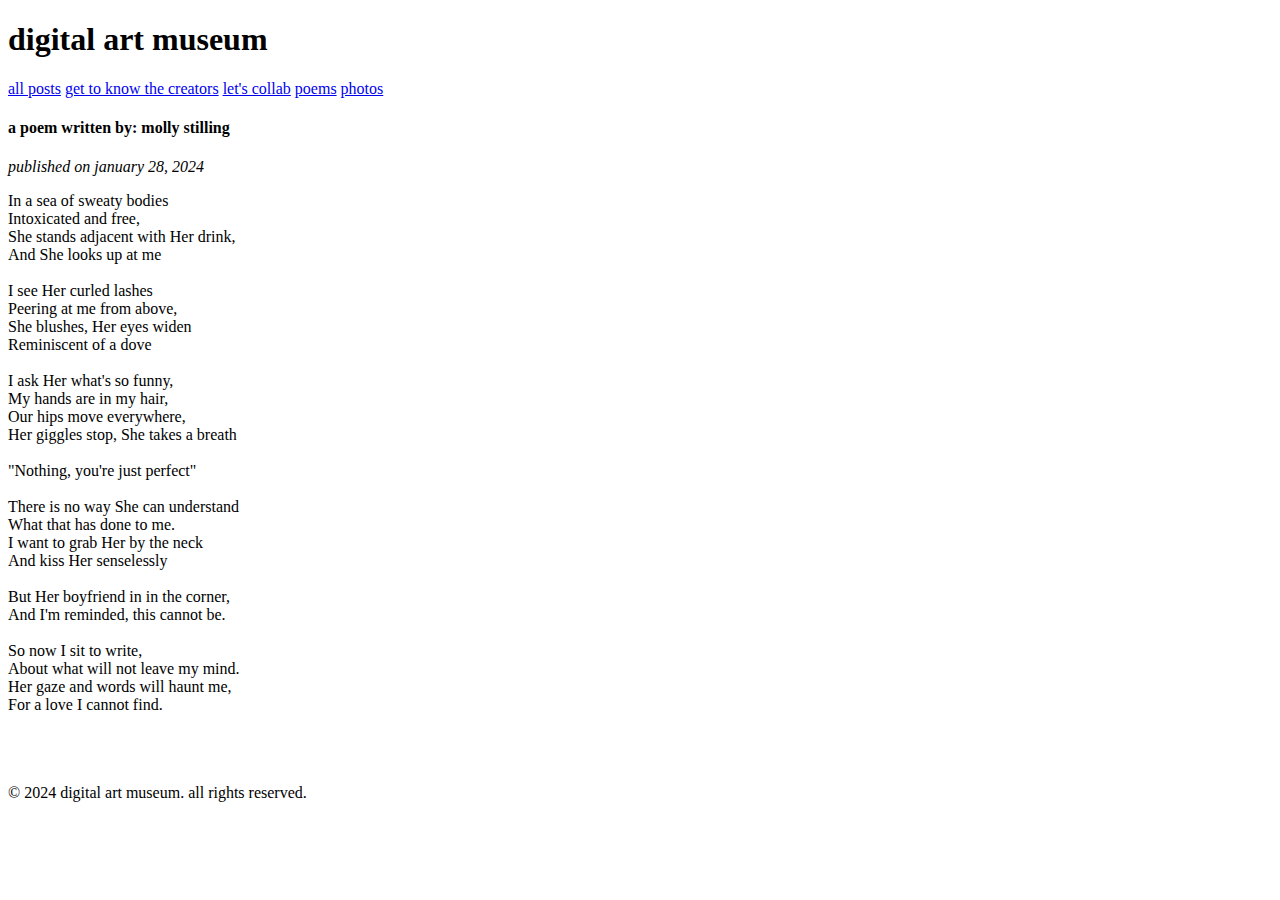
==== apoembymolly.html @ f82a4334 "Rename apoembymolly to apoembymolly.html" ====
<!DOCTYPE html>
<html lang="en">
<head>
    <meta charset="UTF-8">
    <meta name="viewport" content="width=device-width, initial-scale=1.0">
    <title>a poem by molly stilling</title>
    <link rel="stylesheet" type="text/css" href="css/styles.css">
    <!-- In the head section of your HTML file -->
<link rel="stylesheet" href="https://fonts.googleapis.com/css2?family=Single+Day&display=swap">
</head>
<body>
    <header>
        <h1>digital art museum</h1>
    </header>

    <nav>
        <a href="index.html">all posts</a>
        <a href="gettoknowus.html">get to know the creators</a>
        <a href="contact.html">let's collab</a>
        <a href="poems.html">poems</a>
        <a href="photos.html">photos</a>
    </nav>

    <div class="container">
        <article>
            <h4>a poem written by: molly stilling</h4>
            <p><em>published on january 28, 2024</em></p>
        
            <p>

                In a sea of sweaty bodies<br>
                Intoxicated and free,<br>
                She stands adjacent with Her drink,<br>
                And She looks up at me<br>
                <br>
                I see Her curled lashes<br>
                Peering at me from above,<br>
                She blushes, Her eyes widen<br>
                Reminiscent of a dove<br><br>
                
                I ask Her what's so funny, <br>
                My hands are in my hair, <br>
                Our hips move everywhere, <br>
                Her giggles stop, She takes a breath <br><br>
                "Nothing, you're just perfect"<br><br>
                There is no way She can understand <br>
                What that has done to me. <br>
                I want to grab Her by the neck<br>
                And kiss Her senselessly <br>
                <br>
                But Her boyfriend in in the corner,<br>
                And I'm reminded, this cannot be.<br><br>
                So now I sit to write,<br>
                About what will not leave my mind.<br>
                Her gaze and words will haunt me,<br>
                For a love I cannot find.<br><br>

                </p>
                <br>
                <br>
        </article>
    </div>

    <footer>
        &copy; 2024 digital art museum. all rights reserved.
    </footer>
</body>
</html>
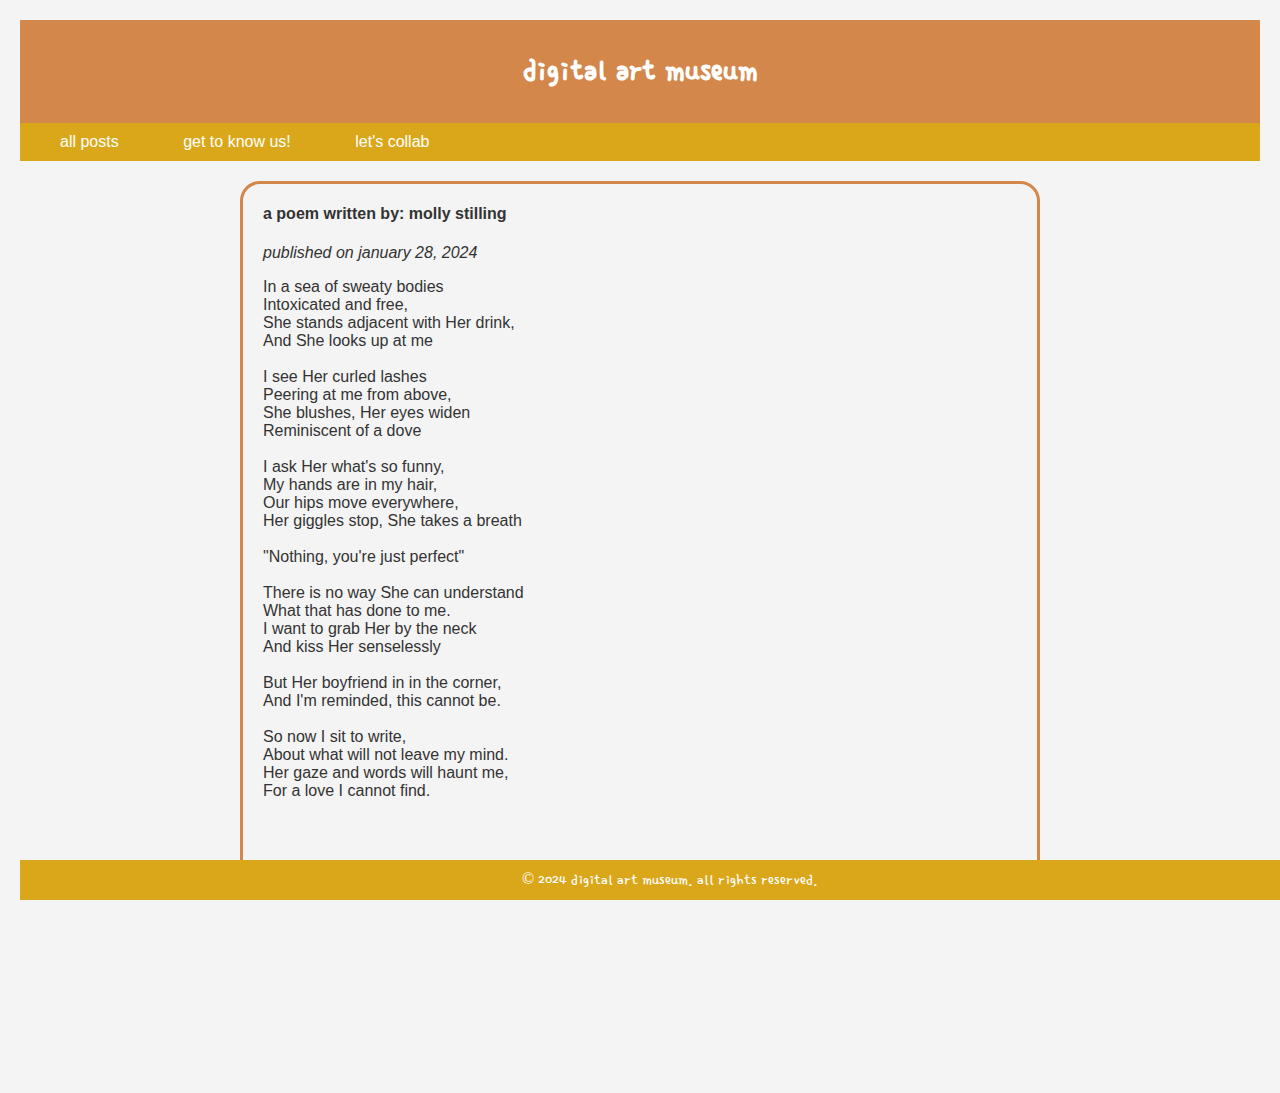
==== commit da12d0d5: "Update apoembymolly.html" ====
--- a/apoembymolly.html
+++ b/apoembymolly.html
@@ -13,12 +13,10 @@
         <h1>digital art museum</h1>
     </header>
 
-    <nav>
+     <nav>
         <a href="index.html">all posts</a>
-        <a href="gettoknowus.html">get to know the creators</a>
+        <a href="gettoknowus.html">get to know us!</a>
         <a href="contact.html">let's collab</a>
-        <a href="poems.html">poems</a>
-        <a href="photos.html">photos</a>
     </nav>
 
     <div class="container">
--- a/css/styles.css
+++ b/css/styles.css
@@ -0,0 +1,99 @@
+body {
+    font-family: Arial, Helvetica, sans-serif;
+    background-color: #f4f4f4;
+    color: #333;
+    margin: 20px;
+    padding: 0;
+}
+
+header {
+    font-family: 'Single Day', cursive;
+    background-color: #D4874A;
+    color: white;
+    text-align: center;
+    padding: 10px;
+}
+
+nav {
+    background-color: #DBA71A;
+    padding: 10px;
+}
+
+nav a {
+    color: #fff;
+    text-decoration: none;
+    padding: 10px;
+    margin-right: 10px;
+}
+
+.container {
+    margin-top: 20px;
+    max-width: 800px;
+    margin: auto;
+    margin-bottom: 200px;
+}
+
+article {
+    margin-top: 20px;
+    border-radius: 20px;
+    border-color: #D4874A;
+    border-style: solid;
+    padding-left: 20px;
+    padding-right: 20px;
+    padding-top: 0 px;
+    padding-bottom: 20px;
+}
+
+footer {
+    font-family: 'Single Day', cursive;
+    text-align: center;
+    padding: 10px;
+    background-color: #DBA71A;
+    color: #fff;
+    position: fixed;
+    bottom: 0;
+    width: 100%;
+}
+
+nav {
+    text-align: left;
+    margin-top: 0px;
+}
+
+nav a {
+    color: #fff;
+    padding: 10px 20px;
+    margin: 0 10px;
+    border-radius: 5px;
+    transition: background-color 0.3s, color 0.3s;
+}
+
+nav a:hover {
+    background-color: #df68c5;
+    color: #fff;
+}
+
+nav a:active {
+    background-color: hotpink;
+    color: #fff;
+}
+
+.bio {
+    margin-top: 20px;
+    border-radius: 20px;
+    border-color: #D4874A;
+    background-color: #DBC426;
+    border-style: solid;
+    padding-top: 20px;
+    padding-left: 20px;
+    padding-right: 20px;
+    padding-top: 0 px;
+    padding-bottom: 20px;
+}
+
+.circular-image {
+    border-radius: 50%;
+    width: 100%; /* Make the image responsive */
+    max-width: 200px; /* Set the maximum width */
+    height: auto; /* Maintain the aspect ratio */
+}
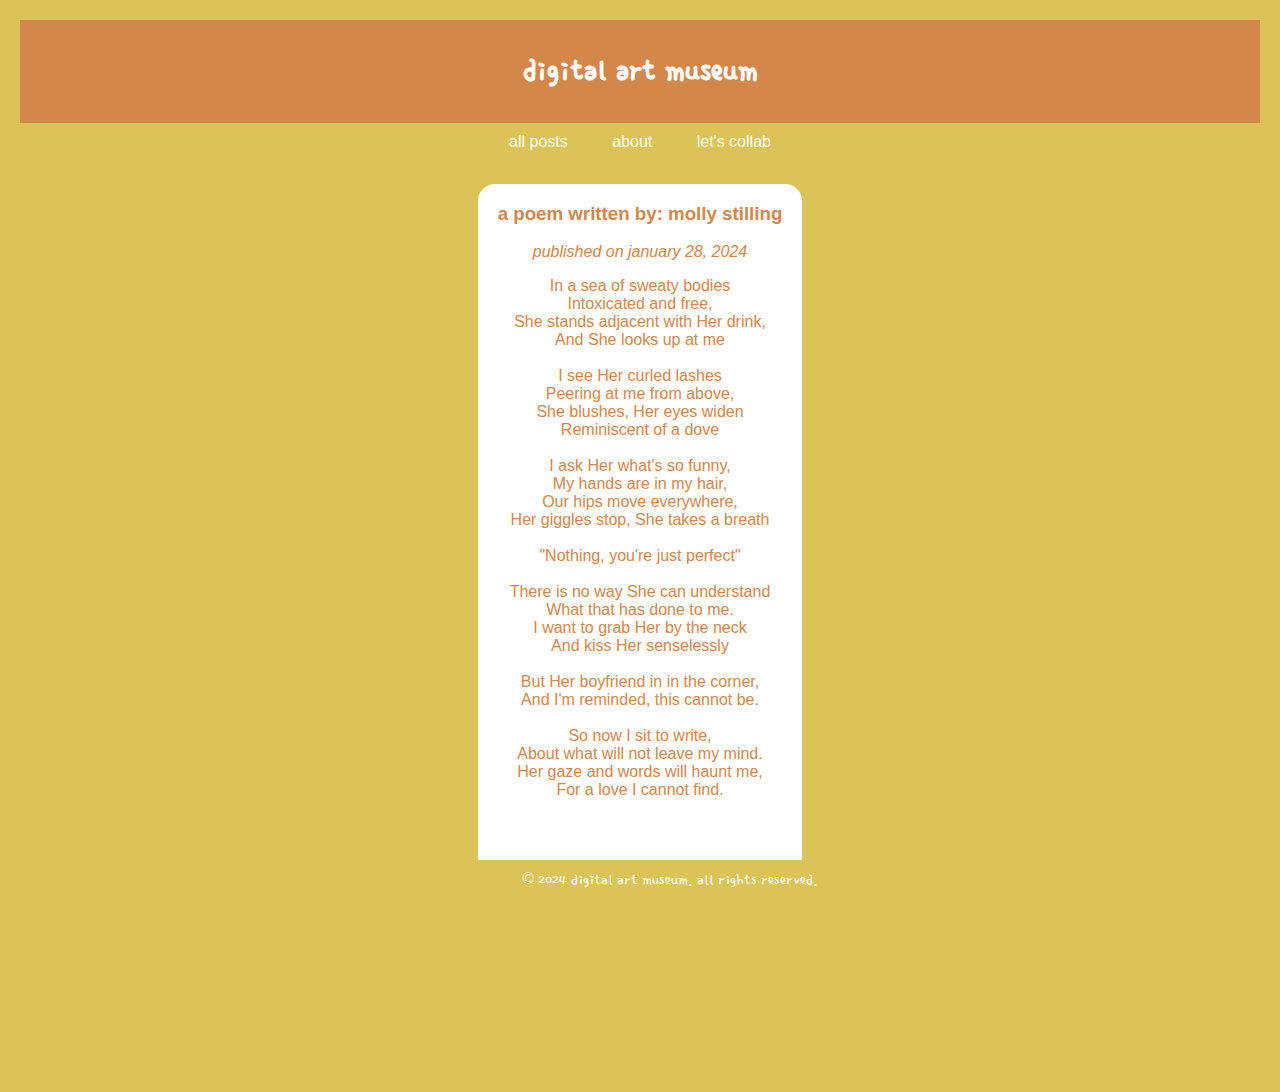
==== commit 6b6fa8bd: "Update apoembymolly.html" ====
--- a/apoembymolly.html
+++ b/apoembymolly.html
@@ -13,15 +13,15 @@
         <h1>digital art museum</h1>
     </header>
 
-     <nav>
+    <nav>
         <a href="index.html">all posts</a>
-        <a href="gettoknowus.html">get to know us!</a>
+        <a href="gettoknowus.html">about</a>
         <a href="contact.html">let's collab</a>
     </nav>
 
     <div class="container">
         <article>
-            <h4>a poem written by: molly stilling</h4>
+            <h3>a poem written by: molly stilling</h3>
             <p><em>published on january 28, 2024</em></p>
         
             <p>
--- a/css/styles.css
+++ b/css/styles.css
@@ -1,9 +1,11 @@
 body {
     font-family: Arial, Helvetica, sans-serif;
-    background-color: #f4f4f4;
-    color: #333;
+    background-color: #DBC357;
+    color:#D4874A;
     margin: 20px;
     padding: 0;
+    font-size:medium;
+
 }
 
 header {
@@ -12,43 +14,49 @@
     color: white;
     text-align: center;
     padding: 10px;
+    width:auto;
 }
 
 nav {
-    background-color: #DBA71A;
     padding: 10px;
+    width:auto;
+    color:#D4874A;
 }
 
 nav a {
-    color: #fff;
+    color:#D4874A;;
     text-decoration: none;
     padding: 10px;
-    margin-right: 10px;
+    width:auto;
 }
 
 .container {
     margin-top: 20px;
-    max-width: 800px;
+    max-width:fit-content;
     margin: auto;
+    width:auto;
+    text-align: left;
     margin-bottom: 200px;
 }
 
 article {
     margin-top: 20px;
     border-radius: 20px;
-    border-color: #D4874A;
+    background-color: white;
+    border-color: #DBC357;
     border-style: solid;
     padding-left: 20px;
     padding-right: 20px;
     padding-top: 0 px;
     padding-bottom: 20px;
+    text-align: center;
 }
 
 footer {
     font-family: 'Single Day', cursive;
     text-align: center;
     padding: 10px;
-    background-color: #DBA71A;
+    background-color:#DBC357;
     color: #fff;
     position: fixed;
     bottom: 0;
@@ -56,13 +64,13 @@
 }
 
 nav {
-    text-align: left;
+    text-align: center;
     margin-top: 0px;
 }
 
 nav a {
     color: #fff;
-    padding: 10px 20px;
+    padding: 10px;
     margin: 0 10px;
     border-radius: 5px;
     transition: background-color 0.3s, color 0.3s;
@@ -79,15 +87,18 @@
 }
 
 .bio {
-    margin-top: 20px;
+    
     border-radius: 20px;
     border-color: #D4874A;
-    background-color: #DBC426;
+    background-color:white;
     border-style: solid;
-    padding-top: 20px;
-    padding-left: 20px;
-    padding-right: 20px;
-    padding-top: 0 px;
+    margin-top:20px;
+    padding-top:20px;
+    padding-left: 5%;
+    max-width: 60%;
+    margin-right: 20%;
+    margin-left:20%;
+    padding-right:5%;
     padding-bottom: 20px;
 }
 
@@ -97,3 +108,15 @@
     max-width: 200px; /* Set the maximum width */
     height: auto; /* Maintain the aspect ratio */
 }
+
+.article img {
+    margin-top: 20px;
+    margin: auto;
+    height:auto;
+    width:100px;
+    margin-bottom: 200px;
+}
+
+h2{
+    text-align: center;
+}
